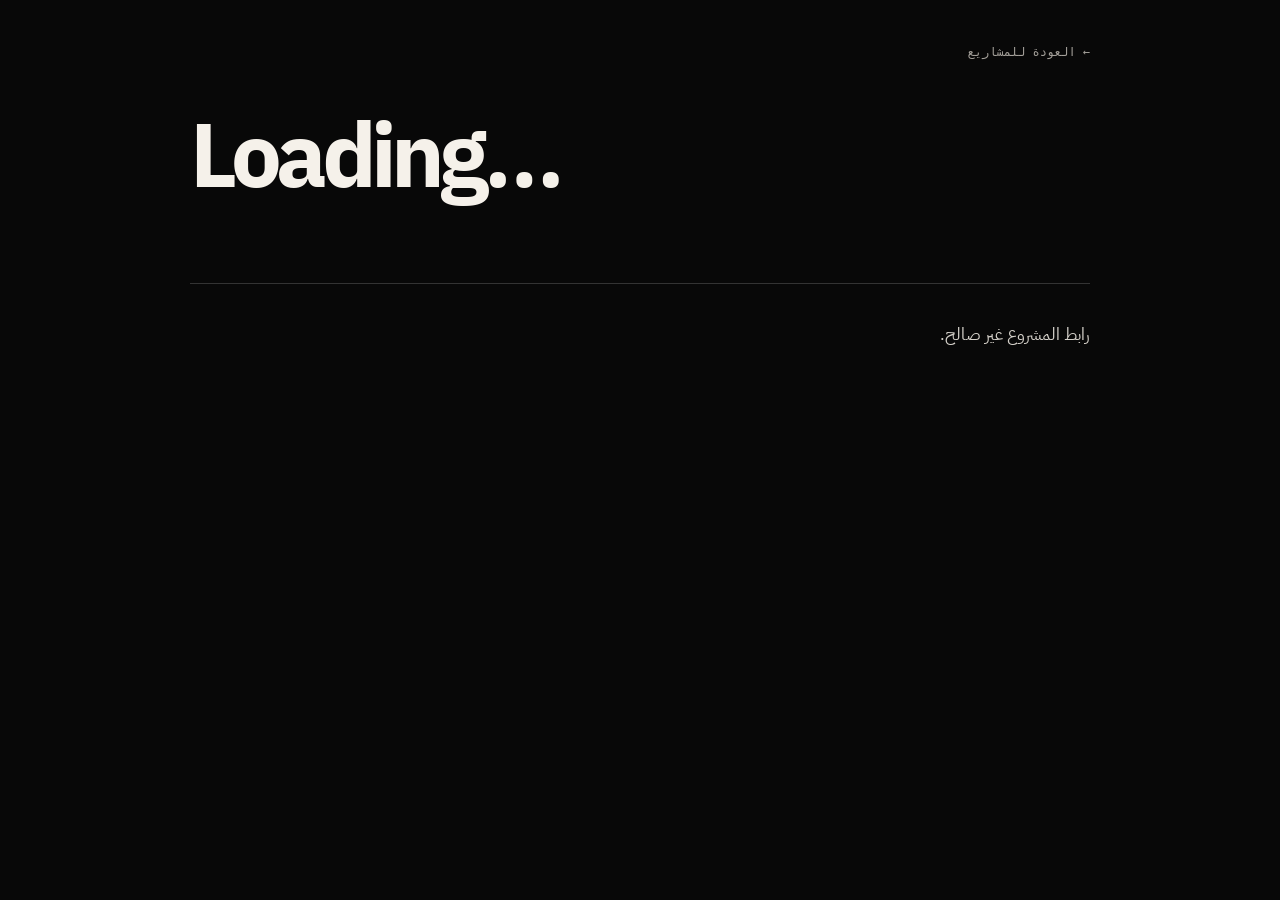
==== project.html @ 846df4c9 "Add files via upload" ====
<!doctype html>
<html lang="ar" dir="rtl">
  <head>
    <meta charset="UTF-8" />
    <meta name="viewport" content="width=device-width, initial-scale=1.0" />
    <meta name="description" content="تفاصيل مشروع برمجي" />
    <title>Project | Snono-Dev</title>
    <link rel="stylesheet" href="styles.css" />
  </head>
  <body class="project-page">
    <main class="project-view container">
      <a class="back-link" href="index.html">← <span id="back-label">العودة للمشاريع</span></a>
      <p id="project-language" class="eyebrow"></p>
      <h1 id="project-name">Loading…</h1>
      <div id="project-links" class="project-page-actions"></div>
      <article id="readme-content" class="readme-content" aria-live="polite"><p>جارِ تحميل تفاصيل المشروع...</p></article>
    </main>
    <script src="project.js"></script>
  </body>
</html>
---- styles.css ----
@import url('https://fonts.googleapis.com/css2?family=DM+Mono:wght@400;500&family=IBM+Plex+Sans+Arabic:wght@400;500;600;700&display=swap');

:root { --ink:#080808; --orange:#ff6b00; --paper:#f5f1ea; --muted:#a4a09a; --line:#333333; }
* { box-sizing:border-box; }
html { scroll-behavior:smooth; }
body { margin:0; background:var(--ink); color:var(--paper); font-family:"IBM Plex Sans Arabic",sans-serif; }
.container { width:min(1160px, calc(100% - 48px)); margin-inline:auto; }
.noise { position:fixed; inset:0; pointer-events:none; opacity:.045; z-index:10; background-image:url("data:image/svg+xml,%3Csvg viewBox='0 0 180 180' xmlns='http://www.w3.org/2000/svg'%3E%3Cfilter id='n'%3E%3CfeTurbulence type='fractalNoise' baseFrequency='.9' numOctaves='4' stitchTiles='stitch'/%3E%3C/filter%3E%3Crect width='100%25' height='100%25' filter='url(%23n)' opacity='.8'/%3E%3C/svg%3E"); }
.site-header, footer { display:flex; align-items:center; justify-content:space-between; padding-block:24px; font-family:"DM Mono",monospace; font-size:12px; direction:ltr; }
.site-header nav { display:flex; direction:rtl; gap:28px; }
#language-toggle { border:1px solid var(--paper); background:transparent; color:var(--paper); font:11px "DM Mono",monospace; padding:3px 6px; cursor:pointer; }
a { color:inherit; text-decoration:none; }
.brand { letter-spacing:.08em; font-weight:500; }.brand span { display:inline-grid; place-items:center; width:27px; height:27px; margin-inline-end:8px; background:var(--orange); color:var(--ink); border-radius:2px; }
.site-header nav a:hover, footer a:hover { text-decoration:underline; }
.hero { min-height:630px; padding-top:105px; position:relative; overflow:hidden; }
.eyebrow,.section-label { margin:0 0 19px; color:var(--muted); font:12px "DM Mono",monospace; letter-spacing:.04em; }
h1,h2,h3,p { margin-top:0; } h1 { font-size:clamp(3.1rem,7.3vw,6.7rem); line-height:.94; letter-spacing:-.065em; max-width:930px; margin-bottom:32px; font-weight:700; } h1 em { font-style:normal; color:var(--orange); }
.hero-copy { max-width:480px; color:#d4d0c9; line-height:1.9; font-size:17px; }
.hero-actions { display:flex; gap:23px; align-items:center; margin-top:32px; }.button { display:inline-flex; align-items:center; gap:24px; font-weight:600; }.button-primary { background:var(--orange); color:var(--ink); padding:14px 16px 14px 22px; }.button-primary span { font-size:22px; color:var(--ink); }.button-link { border-bottom:1px solid var(--paper); padding-bottom:3px; }
.hero-orbit { position:absolute; left:4%; bottom:34px; width:125px; height:125px; border:1px solid #555; border-radius:50%; display:grid; place-items:center; transform:rotate(-22deg); }.hero-orbit span { font:10px "DM Mono",monospace; writing-mode:vertical-rl; letter-spacing:2px; transform:rotate(190deg); }
.section-grid { display:grid; grid-template-columns:1fr 2.3fr; gap:35px; border-top:1px solid var(--line); padding-block:90px; }.section-grid h2,.projects h2,.contact h2 { font-size:clamp(2.2rem,4vw,4rem); line-height:1.08; letter-spacing:-.05em; margin-bottom:25px; }.section-grid > div > p { max-width:550px; line-height:1.95; color:#d4d0c9; font-size:17px; }.skills { display:flex; gap:9px; flex-wrap:wrap; margin-top:28px; }.skills span { border:1px solid var(--line); padding:7px 11px; font:11px "DM Mono",monospace; background:#131313; }.skills span::before { content:"/"; color:var(--orange); margin-inline-end:6px; }
.about-content p { max-width:550px; line-height:1.95; color:#d4d0c9; font-size:17px; }.about-content h3 { font-size:1.25rem; margin:25px 0 8px; color:var(--orange); }.about-content ul { padding-inline-start:20px; line-height:2; color:#d4d0c9; }
.projects { padding-block:44px 110px; }.projects-heading { display:flex; justify-content:space-between; align-items:end; margin-bottom:35px; }.projects-heading h2 { margin:0; }.projects-heading > p { margin:0; color:var(--muted); font-size:14px; }.projects-grid { display:grid; grid-template-columns:repeat(3,1fr); border-top:1px solid var(--orange); border-right:1px solid var(--line); }.project-card { min-height:308px; padding:19px; border-left:1px solid var(--line); border-bottom:1px solid var(--line); background:#111; display:flex; flex-direction:column; justify-content:space-between; transition:background .2s,transform .2s,color .2s; }.project-card:hover { background:var(--orange); color:var(--ink); transform:translateY(-4px); }.project-card:hover .project-main p,.project-card:hover .project-number,.project-card:hover .project-meta,.project-card:hover .project-service { color:var(--ink); }.project-number,.project-meta { color:var(--muted); font:11px "DM Mono",monospace; direction:ltr; }.project-top { display:flex; justify-content:space-between; direction:ltr; }.project-top a { font-size:26px; line-height:.7; }.language { font:11px "DM Mono",monospace; border:1px solid currentColor; padding:4px 7px; }.project-main h3 { font-size:26px; letter-spacing:-.04em; margin:25px 0 10px; direction:ltr; text-align:right; }.project-main p { font-size:14px; color:#d4d0c9; line-height:1.7; }.project-meta { display:flex; justify-content:space-between; gap:5px; }.loader { grid-column:1/-1; padding:50px 0; text-align:center; color:var(--muted); }.loader i { display:inline-block; width:6px;height:6px;background:var(--orange);border-radius:50%;animation:bounce .8s infinite alternate; margin:2px; }.loader i:nth-child(2){animation-delay:.15s}.loader i:nth-child(3){animation-delay:.3s}@keyframes bounce{to{transform:translateY(-7px)}}.projects-error { border:1px dashed var(--orange); color:var(--orange); padding:16px; margin-top:18px; }
.contact { background:var(--orange); color:var(--ink); padding:80px max(24px,calc((100vw - 1160px)/2)); width:100%; }.contact .section-label { color:#6b2800; }.contact h2 { font-size:clamp(3rem,6vw,5.7rem); }.email-link { display:inline-flex; gap:20px; align-items:center; color:var(--ink); font:clamp(1.2rem,2.6vw,2.1rem) "DM Mono",monospace; border-bottom:1px solid var(--ink); padding-bottom:8px; direction:ltr; }.email-link span { font-size:1.5em; } footer { color:var(--muted); border-top:1px solid var(--line); }
.repo-group-title { grid-column:1/-1; margin:34px 0 13px; font-size:17px; }.repo-group-title:first-child { margin-top:0; }
.project-actions { display:flex; gap:15px; flex-wrap:wrap; margin:12px 0; }.project-action { font-size:12px; font-weight:600; border-bottom:1px solid currentColor; padding-bottom:2px; }.project-service { color:var(--orange); }
.session-page { min-height:100vh; display:grid; place-items:center; padding:24px; background:radial-gradient(circle at 80% 10%,#321500 0,transparent 28%),var(--ink); }.session-card { width:min(100%,580px); border:1px solid var(--line); background:#111; padding:clamp(28px,6vw,56px); text-align:center; }.session-card h1 { font-size:clamp(2.6rem,6vw,4.4rem); margin-bottom:19px; }.session-copy { color:#d4d0c9; line-height:1.8; max-width:390px; margin:0 auto 28px; }.back-link { display:block; text-align:start; color:var(--muted); font:12px "DM Mono",monospace; margin-bottom:55px; }.back-link:hover { color:var(--orange); }.session-qr { display:grid; place-items:center; width:300px; height:300px; max-width:100%; margin:0 auto 19px; background:var(--paper); padding:10px; }.session-qr:empty { display:none; }.session-qr img { max-width:100%; height:auto; display:block; }.session-id { direction:ltr; overflow-wrap:anywhere; color:var(--muted); font:12px "DM Mono",monospace; margin:0 auto 27px; max-width:400px; }.session-empty { color:var(--orange); border:1px dashed var(--orange); padding:14px; line-height:1.7; }
.project-page { min-height:100vh; }.project-view { padding-block:44px 90px; max-width:900px; }.project-view > h1 { font-size:clamp(3rem,7vw,6rem); margin-bottom:24px; direction:ltr; text-align:start; }.project-page-actions { display:flex; gap:12px; flex-wrap:wrap; margin-bottom:60px; }.button-outline { border:1px solid var(--paper); padding:14px 18px; }.readme-content { border-top:1px solid var(--line); color:#d4d0c9; font-size:17px; line-height:1.9; padding-top:35px; }.readme-content h1,.readme-content h2,.readme-content h3 { color:var(--paper); margin:40px 0 13px; line-height:1.2; }.readme-content h1 { font-size:2.2rem; }.readme-content h2 { font-size:1.7rem; }.readme-content h3 { font-size:1.25rem; color:var(--orange); }.readme-content ul { padding-inline-start:24px; }.readme-content code { background:#222; color:var(--orange); padding:2px 5px; font:13px "DM Mono",monospace; }
@media (max-width:700px) { .container { width:min(100% - 32px,1160px); }.site-header nav { gap:15px; }.hero { min-height:570px; padding-top:90px; }.hero-orbit { display:none; }.section-grid { grid-template-columns:1fr; padding-block:60px; gap:5px; }.projects { padding-bottom:70px; }.projects-heading { display:block; }.projects-heading > p { margin-top:12px; }.projects-grid { grid-template-columns:1fr; }.project-card { min-height:240px; }.contact { padding-block:65px; }.site-header { padding-block:16px; } }
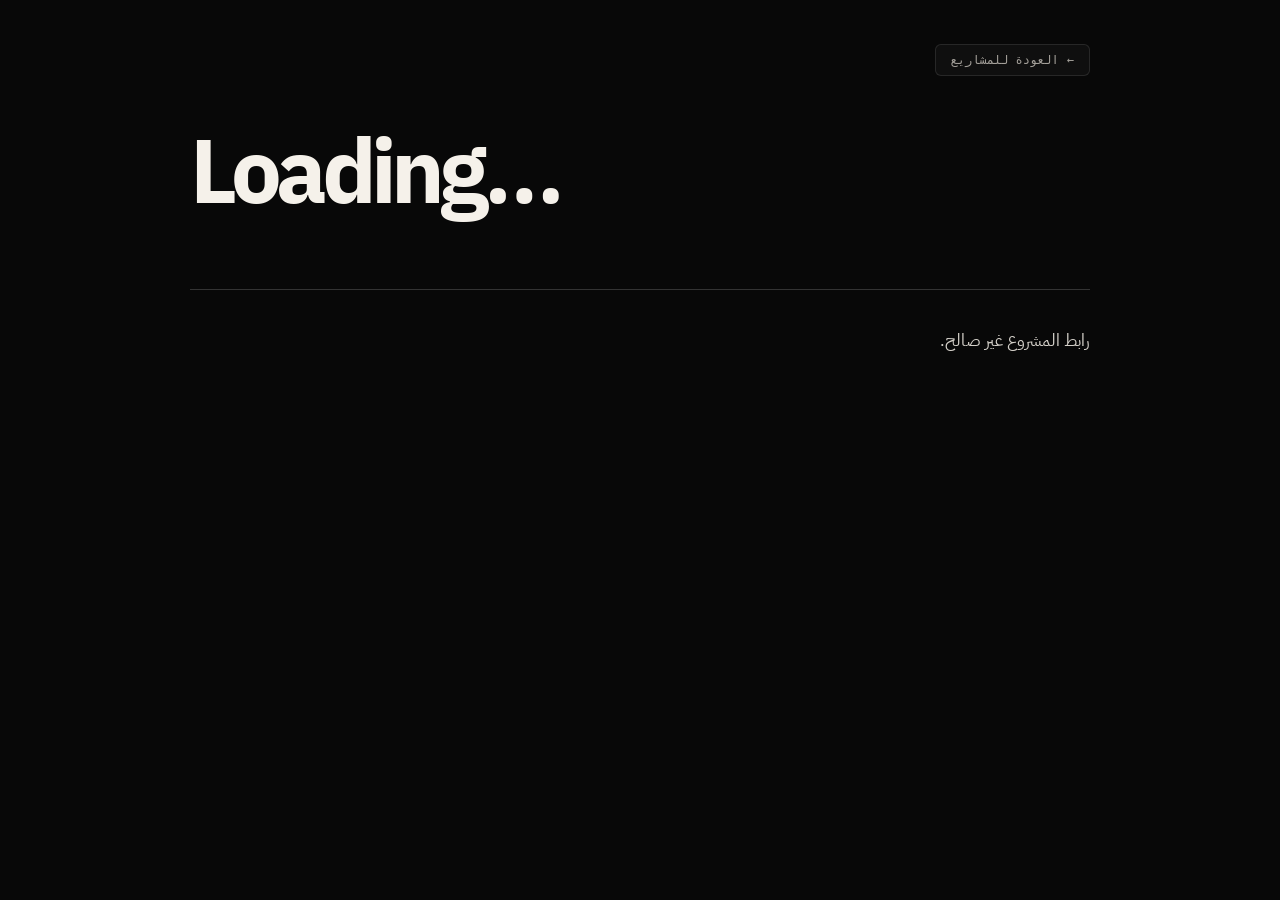
==== commit 00235a28: "Add files via upload" ====
--- a/project.html
+++ b/project.html
@@ -3,8 +3,19 @@
   <head>
     <meta charset="UTF-8" />
     <meta name="viewport" content="width=device-width, initial-scale=1.0" />
-    <meta name="description" content="تفاصيل مشروع برمجي" />
+    <meta name="description" content="تفاصيل مشروع برمجي — Snono-Dev" />
+    <meta name="author" content="Snono-Dev" />
+    <meta name="robots" content="index, follow" />
+    <meta name="theme-color" content="#ff6b00" />
+    <meta name="color-scheme" content="dark" />
     <title>Project | Snono-Dev</title>
+    <meta property="og:type" content="article" />
+    <meta property="og:site_name" content="Snono-Dev Portfolio" />
+    <meta property="og:title" content="Project | Snono-Dev" />
+    <meta property="og:description" content="تفاصيل مشروع برمجي من بورتوفوليو Snono-Dev" />
+    <meta name="twitter:card" content="summary" />
+    <meta name="twitter:title" content="Project | Snono-Dev" />
+    <meta name="twitter:description" content="تفاصيل مشروع برمجي من بورتوفوليو Snono-Dev" />
     <link rel="stylesheet" href="styles.css" />
   </head>
   <body class="project-page">
--- a/styles.css
+++ b/styles.css
@@ -7,23 +7,99 @@
 .container { width:min(1160px, calc(100% - 48px)); margin-inline:auto; }
 .noise { position:fixed; inset:0; pointer-events:none; opacity:.045; z-index:10; background-image:url("data:image/svg+xml,%3Csvg viewBox='0 0 180 180' xmlns='http://www.w3.org/2000/svg'%3E%3Cfilter id='n'%3E%3CfeTurbulence type='fractalNoise' baseFrequency='.9' numOctaves='4' stitchTiles='stitch'/%3E%3C/filter%3E%3Crect width='100%25' height='100%25' filter='url(%23n)' opacity='.8'/%3E%3C/svg%3E"); }
 .site-header, footer { display:flex; align-items:center; justify-content:space-between; padding-block:24px; font-family:"DM Mono",monospace; font-size:12px; direction:ltr; }
-.site-header nav { display:flex; direction:rtl; gap:28px; }
-#language-toggle { border:1px solid var(--paper); background:transparent; color:var(--paper); font:11px "DM Mono",monospace; padding:3px 6px; cursor:pointer; }
+.site-header nav { display:flex; direction:rtl; gap:24px; align-items:center; }
+#language-toggle { border:1px solid rgba(255,255,255,.16); background:rgba(255,255,255,.04); color:var(--paper); font:500 11px "DM Mono",monospace; padding:6px 14px; border-radius:20px; cursor:pointer; letter-spacing:.05em; transition:all .2s cubic-bezier(.16,1,.3,1); }
+#language-toggle:hover { border-color:var(--orange); color:var(--orange); background:rgba(255,107,0,.08); transform:translateY(-1px); }
 a { color:inherit; text-decoration:none; }
-.brand { letter-spacing:.08em; font-weight:500; }.brand span { display:inline-grid; place-items:center; width:27px; height:27px; margin-inline-end:8px; background:var(--orange); color:var(--ink); border-radius:2px; }
-.site-header nav a:hover, footer a:hover { text-decoration:underline; }
-.hero { min-height:630px; padding-top:105px; position:relative; overflow:hidden; }
+.brand { letter-spacing:.08em; font-weight:500; display:inline-flex; align-items:center; }
+.brand-avatar { width:28px; height:28px; border-radius:50%; border:1px solid var(--orange); object-fit:cover; margin-inline-end:10px; transition:transform .2s; }
+.brand:hover .brand-avatar { transform:scale(1.08); }
+.site-header nav a { color:var(--muted); transition:color .2s; }
+.site-header nav a:hover, footer a:hover { color:var(--orange); text-decoration:none; }
+.hero { min-height:600px; padding-top:80px; position:relative; overflow:hidden; }
 .eyebrow,.section-label { margin:0 0 19px; color:var(--muted); font:12px "DM Mono",monospace; letter-spacing:.04em; }
 h1,h2,h3,p { margin-top:0; } h1 { font-size:clamp(3.1rem,7.3vw,6.7rem); line-height:.94; letter-spacing:-.065em; max-width:930px; margin-bottom:32px; font-weight:700; } h1 em { font-style:normal; color:var(--orange); }
 .hero-copy { max-width:480px; color:#d4d0c9; line-height:1.9; font-size:17px; }
-.hero-actions { display:flex; gap:23px; align-items:center; margin-top:32px; }.button { display:inline-flex; align-items:center; gap:24px; font-weight:600; }.button-primary { background:var(--orange); color:var(--ink); padding:14px 16px 14px 22px; }.button-primary span { font-size:22px; color:var(--ink); }.button-link { border-bottom:1px solid var(--paper); padding-bottom:3px; }
-.hero-orbit { position:absolute; left:4%; bottom:34px; width:125px; height:125px; border:1px solid #555; border-radius:50%; display:grid; place-items:center; transform:rotate(-22deg); }.hero-orbit span { font:10px "DM Mono",monospace; writing-mode:vertical-rl; letter-spacing:2px; transform:rotate(190deg); }
-.section-grid { display:grid; grid-template-columns:1fr 2.3fr; gap:35px; border-top:1px solid var(--line); padding-block:90px; }.section-grid h2,.projects h2,.contact h2 { font-size:clamp(2.2rem,4vw,4rem); line-height:1.08; letter-spacing:-.05em; margin-bottom:25px; }.section-grid > div > p { max-width:550px; line-height:1.95; color:#d4d0c9; font-size:17px; }.skills { display:flex; gap:9px; flex-wrap:wrap; margin-top:28px; }.skills span { border:1px solid var(--line); padding:7px 11px; font:11px "DM Mono",monospace; background:#131313; }.skills span::before { content:"/"; color:var(--orange); margin-inline-end:6px; }
+.hero-actions { display:flex; gap:16px; align-items:center; flex-wrap:wrap; margin-top:34px; }
+.button { position:relative; display:inline-flex; align-items:center; justify-content:center; gap:10px; font-weight:600; font-family:"IBM Plex Sans Arabic",sans-serif; text-decoration:none; border-radius:8px; border:none; cursor:pointer; transition:all .25s cubic-bezier(.16,1,.3,1); user-select:none; }
+.button:active { transform:scale(.98); }
+.button-primary { background:var(--orange); color:var(--ink); padding:13px 24px; font-size:15px; box-shadow:inset 0 1px 0 rgba(255,255,255,.35),0 3px 12px rgba(255,107,0,.25); }
+.button-primary:hover { background:#ff7914; transform:translateY(-2px); box-shadow:inset 0 1px 0 rgba(255,255,255,.45),0 8px 24px rgba(255,107,0,.4); }
+.button-primary span { font-size:18px; line-height:1; transition:transform .25s cubic-bezier(.16,1,.3,1); }
+.button-primary:hover span { transform:translate(-2px,2px); }
+html[dir="ltr"] .button-primary:hover span { transform:translate(2px,2px); }
+.button-outline { background:rgba(255,255,255,.04); color:var(--paper); border:1px solid rgba(255,255,255,.16); padding:12px 22px; font-size:14px; backdrop-filter:blur(8px); }
+.button-outline:hover { background:rgba(255,255,255,.09); border-color:rgba(255,255,255,.38); color:#fff; transform:translateY(-2px); }
+.button-chat { background:#141414; color:var(--paper); border:1px solid rgba(255,255,255,.14); padding:12px 22px; font-size:14px; }
+.button-chat::before { content:""; width:7px; height:7px; background:#00d26a; border-radius:50%; box-shadow:0 0 8px #00d26a; }
+.button-chat:hover { border-color:var(--orange); color:var(--orange); transform:translateY(-2px); background:#1c1c1c; }
+.button-link { color:var(--muted); font-family:"DM Mono",monospace; font-size:13px; padding:11px 18px; border:1px solid rgba(255,255,255,.08); border-radius:8px; background:rgba(255,255,255,.02); }
+.button-link:hover { color:var(--paper); border-color:rgba(255,255,255,.24); background:rgba(255,255,255,.06); transform:translateY(-2px); }
+.section-grid { display:grid; grid-template-columns:1fr 2.3fr; gap:35px; border-top:1px solid var(--line); padding-block:90px; }.section-grid h2,.projects h2,.contact h2 { font-size:clamp(2.2rem,4vw,4rem); line-height:1.08; letter-spacing:-.05em; margin-bottom:25px; }.section-grid > div > p { max-width:550px; line-height:1.95; color:#d4d0c9; font-size:17px; }
+.skills { display:flex; gap:9px; flex-wrap:wrap; margin-top:28px; }.skills span { border:1px solid var(--line); padding:7px 11px; font:11px "DM Mono",monospace; background:#131313; border-radius:4px; }.skills span::before { content:"/"; color:var(--orange); margin-inline-end:6px; }
 .about-content p { max-width:550px; line-height:1.95; color:#d4d0c9; font-size:17px; }.about-content h3 { font-size:1.25rem; margin:25px 0 8px; color:var(--orange); }.about-content ul { padding-inline-start:20px; line-height:2; color:#d4d0c9; }
-.projects { padding-block:44px 110px; }.projects-heading { display:flex; justify-content:space-between; align-items:end; margin-bottom:35px; }.projects-heading h2 { margin:0; }.projects-heading > p { margin:0; color:var(--muted); font-size:14px; }.projects-grid { display:grid; grid-template-columns:repeat(3,1fr); border-top:1px solid var(--orange); border-right:1px solid var(--line); }.project-card { min-height:308px; padding:19px; border-left:1px solid var(--line); border-bottom:1px solid var(--line); background:#111; display:flex; flex-direction:column; justify-content:space-between; transition:background .2s,transform .2s,color .2s; }.project-card:hover { background:var(--orange); color:var(--ink); transform:translateY(-4px); }.project-card:hover .project-main p,.project-card:hover .project-number,.project-card:hover .project-meta,.project-card:hover .project-service { color:var(--ink); }.project-number,.project-meta { color:var(--muted); font:11px "DM Mono",monospace; direction:ltr; }.project-top { display:flex; justify-content:space-between; direction:ltr; }.project-top a { font-size:26px; line-height:.7; }.language { font:11px "DM Mono",monospace; border:1px solid currentColor; padding:4px 7px; }.project-main h3 { font-size:26px; letter-spacing:-.04em; margin:25px 0 10px; direction:ltr; text-align:right; }.project-main p { font-size:14px; color:#d4d0c9; line-height:1.7; }.project-meta { display:flex; justify-content:space-between; gap:5px; }.loader { grid-column:1/-1; padding:50px 0; text-align:center; color:var(--muted); }.loader i { display:inline-block; width:6px;height:6px;background:var(--orange);border-radius:50%;animation:bounce .8s infinite alternate; margin:2px; }.loader i:nth-child(2){animation-delay:.15s}.loader i:nth-child(3){animation-delay:.3s}@keyframes bounce{to{transform:translateY(-7px)}}.projects-error { border:1px dashed var(--orange); color:var(--orange); padding:16px; margin-top:18px; }
-.contact { background:var(--orange); color:var(--ink); padding:80px max(24px,calc((100vw - 1160px)/2)); width:100%; }.contact .section-label { color:#6b2800; }.contact h2 { font-size:clamp(3rem,6vw,5.7rem); }.email-link { display:inline-flex; gap:20px; align-items:center; color:var(--ink); font:clamp(1.2rem,2.6vw,2.1rem) "DM Mono",monospace; border-bottom:1px solid var(--ink); padding-bottom:8px; direction:ltr; }.email-link span { font-size:1.5em; } footer { color:var(--muted); border-top:1px solid var(--line); }
-.repo-group-title { grid-column:1/-1; margin:34px 0 13px; font-size:17px; }.repo-group-title:first-child { margin-top:0; }
-.project-actions { display:flex; gap:15px; flex-wrap:wrap; margin:12px 0; }.project-action { font-size:12px; font-weight:600; border-bottom:1px solid currentColor; padding-bottom:2px; }.project-service { color:var(--orange); }
-.session-page { min-height:100vh; display:grid; place-items:center; padding:24px; background:radial-gradient(circle at 80% 10%,#321500 0,transparent 28%),var(--ink); }.session-card { width:min(100%,580px); border:1px solid var(--line); background:#111; padding:clamp(28px,6vw,56px); text-align:center; }.session-card h1 { font-size:clamp(2.6rem,6vw,4.4rem); margin-bottom:19px; }.session-copy { color:#d4d0c9; line-height:1.8; max-width:390px; margin:0 auto 28px; }.back-link { display:block; text-align:start; color:var(--muted); font:12px "DM Mono",monospace; margin-bottom:55px; }.back-link:hover { color:var(--orange); }.session-qr { display:grid; place-items:center; width:300px; height:300px; max-width:100%; margin:0 auto 19px; background:var(--paper); padding:10px; }.session-qr:empty { display:none; }.session-qr img { max-width:100%; height:auto; display:block; }.session-id { direction:ltr; overflow-wrap:anywhere; color:var(--muted); font:12px "DM Mono",monospace; margin:0 auto 27px; max-width:400px; }.session-empty { color:var(--orange); border:1px dashed var(--orange); padding:14px; line-height:1.7; }
-.project-page { min-height:100vh; }.project-view { padding-block:44px 90px; max-width:900px; }.project-view > h1 { font-size:clamp(3rem,7vw,6rem); margin-bottom:24px; direction:ltr; text-align:start; }.project-page-actions { display:flex; gap:12px; flex-wrap:wrap; margin-bottom:60px; }.button-outline { border:1px solid var(--paper); padding:14px 18px; }.readme-content { border-top:1px solid var(--line); color:#d4d0c9; font-size:17px; line-height:1.9; padding-top:35px; }.readme-content h1,.readme-content h2,.readme-content h3 { color:var(--paper); margin:40px 0 13px; line-height:1.2; }.readme-content h1 { font-size:2.2rem; }.readme-content h2 { font-size:1.7rem; }.readme-content h3 { font-size:1.25rem; color:var(--orange); }.readme-content ul { padding-inline-start:24px; }.readme-content code { background:#222; color:var(--orange); padding:2px 5px; font:13px "DM Mono",monospace; }
-@media (max-width:700px) { .container { width:min(100% - 32px,1160px); }.site-header nav { gap:15px; }.hero { min-height:570px; padding-top:90px; }.hero-orbit { display:none; }.section-grid { grid-template-columns:1fr; padding-block:60px; gap:5px; }.projects { padding-bottom:70px; }.projects-heading { display:block; }.projects-heading > p { margin-top:12px; }.projects-grid { grid-template-columns:1fr; }.project-card { min-height:240px; }.contact { padding-block:65px; }.site-header { padding-block:16px; } }
+.projects { padding-block:44px 110px; }.projects-heading { display:flex; justify-content:space-between; align-items:end; margin-bottom:35px; }.projects-heading h2 { margin:0; }.projects-heading > p { margin:0; color:var(--muted); font-size:14px; }
+.projects-grid { display:grid; grid-template-columns:repeat(auto-fit,minmax(320px,1fr)); gap:20px; }
+.projects-featured-group { margin-bottom:20px; }
+.projects-carousel-group { margin-top:55px; }
+.carousel-header { display:flex; justify-content:space-between; align-items:center; margin-bottom:18px; }
+.carousel-header .repo-group-title { margin:0; }
+.carousel-nav { display:flex; gap:10px; }
+.carousel-arrow { width:40px; height:40px; border-radius:50%; border:1px solid rgba(255,255,255,.16); background:rgba(255,255,255,.04); color:var(--paper); display:grid; place-items:center; font-size:16px; cursor:pointer; transition:all .2s cubic-bezier(.16,1,.3,1); }
+.carousel-arrow:hover { background:var(--orange); color:var(--ink); border-color:var(--orange); transform:scale(1.08); }
+.carousel-arrow:active { transform:scale(.95); }
+.projects-horizontal-track { display:flex; gap:20px; overflow-x:auto; scroll-snap-type:x mandatory; scroll-behavior:smooth; padding-bottom:20px; -webkit-overflow-scrolling:touch; scrollbar-width:thin; scrollbar-color:var(--orange) rgba(255,255,255,.05); }
+.projects-horizontal-track::-webkit-scrollbar { height:6px; }
+.projects-horizontal-track::-webkit-scrollbar-track { background:rgba(255,255,255,.04); border-radius:4px; }
+.projects-horizontal-track::-webkit-scrollbar-thumb { background:var(--orange); border-radius:4px; }
+.projects-horizontal-track .project-card { flex:0 0 340px; min-width:300px; max-width:360px; scroll-snap-align:start; }
+.project-card { min-height:308px; padding:24px; border:1px solid var(--line); background:#111; border-radius:8px; display:flex; flex-direction:column; justify-content:space-between; transition:background .25s,transform .25s,color .25s,box-shadow .25s,border-color .25s; }
+.project-card:hover { background:var(--orange); color:var(--ink); border-color:var(--orange); transform:translateY(-4px); box-shadow:0 12px 30px rgba(255,107,0,.2); }
+.project-card:hover .project-main p,.project-card:hover .project-number,.project-card:hover .project-meta,.project-card:hover .language { color:var(--ink); }
+.project-number,.project-meta { color:var(--muted); font:11px "DM Mono",monospace; direction:ltr; }
+.project-top { display:flex; justify-content:space-between; direction:ltr; }
+.language { font:11px "DM Mono",monospace; border:1px solid currentColor; padding:4px 8px; border-radius:4px; }
+.project-main h3 { font-size:26px; letter-spacing:-.04em; margin:25px 0 10px; direction:ltr; text-align:right; }
+.project-main p { font-size:14px; color:#d4d0c9; line-height:1.7; }
+.project-meta { display:flex; justify-content:space-between; gap:5px; margin-top:8px; }
+.project-actions { display:flex; gap:9px; flex-wrap:wrap; margin:16px 0 12px; }
+.project-action { font-size:12px; font-family:"DM Mono",monospace; font-weight:500; padding:7px 13px; border-radius:6px; background:rgba(255,255,255,.05); border:1px solid rgba(255,255,255,.12); color:var(--paper); display:inline-flex; align-items:center; gap:6px; transition:all .2s cubic-bezier(.16,1,.3,1); }
+.project-action:hover { background:var(--paper); color:var(--ink); border-color:var(--paper); transform:translateY(-2px); }
+.project-service { color:var(--orange); border-color:rgba(255,107,0,.35); background:rgba(255,107,0,.08); }
+.project-service:hover { background:var(--orange); color:var(--ink); border-color:var(--orange); }
+.project-card:hover .project-action { border-color:rgba(0,0,0,.2); background:rgba(0,0,0,.1); color:var(--ink); }
+.project-card:hover .project-action:hover { background:var(--ink); color:var(--paper); border-color:var(--ink); }
+.loader { grid-column:1/-1; padding:50px 0; text-align:center; color:var(--muted); }.loader i { display:inline-block; width:6px;height:6px;background:var(--orange);border-radius:50%;animation:bounce .8s infinite alternate; margin:2px; }.loader i:nth-child(2){animation-delay:.15s}.loader i:nth-child(3){animation-delay:.3s}@keyframes bounce{to{transform:translateY(-7px)}}.projects-error { border:1px dashed var(--orange); color:var(--orange); padding:16px; margin-top:18px; border-radius:8px; }
+.contact { background:var(--orange); color:var(--ink); padding:80px max(24px,calc((100vw - 1160px)/2)); width:100%; }.contact .section-label { color:#6b2800; }.contact h2 { font-size:clamp(3rem,6vw,5.7rem); }
+.email-link { display:inline-flex; gap:16px; align-items:center; color:var(--ink); font:clamp(1.2rem,2.6vw,2.1rem) "DM Mono",monospace; border-bottom:2px solid var(--ink); padding-bottom:6px; direction:ltr; transition:all .2s ease; }
+.email-link:hover { opacity:.85; transform:translateX(-4px); }
+html[dir="ltr"] .email-link:hover { transform:translateX(4px); }
+.email-link span { font-size:1.4em; } footer { color:var(--muted); border-top:1px solid var(--line); }
+.repo-group-title { margin:0 0 16px; font-size:18px; color:var(--paper); letter-spacing:-.02em; }
+.session-page { min-height:100vh; display:grid; place-items:center; padding:24px; background:radial-gradient(circle at 80% 10%,#321500 0,transparent 28%),var(--ink); }
+.session-card { width:min(100%,580px); border:1px solid rgba(255,255,255,.1); background:#111; border-radius:12px; padding:clamp(28px,6vw,56px); text-align:center; box-shadow:0 20px 40px rgba(0,0,0,.6); }
+.session-card h1 { font-size:clamp(2.6rem,6vw,4.4rem); margin-bottom:19px; }
+.session-copy { color:#d4d0c9; line-height:1.8; max-width:390px; margin:0 auto 28px; }
+.back-link { display:inline-flex; align-items:center; gap:8px; color:var(--muted); font:12px "DM Mono",monospace; margin-bottom:36px; padding:7px 15px; background:rgba(255,255,255,.03); border:1px solid rgba(255,255,255,.1); border-radius:6px; transition:all .2s ease; }
+.back-link:hover { color:var(--orange); border-color:var(--orange); background:rgba(255,107,0,.08); transform:translateX(-4px); }
+html[dir="ltr"] .back-link:hover { transform:translateX(4px); }
+.session-qr { display:grid; place-items:center; width:300px; height:300px; max-width:100%; margin:0 auto 20px; background:var(--paper); padding:10px; border-radius:10px; box-shadow:0 8px 24px rgba(0,0,0,.4); }
+.session-qr:empty { display:none; }.session-qr img { max-width:100%; height:auto; display:block; border-radius:4px; }
+.session-id, .session_id, #session_id { direction:ltr; overflow-wrap:anywhere; color:var(--muted); font:12px "DM Mono",monospace; margin:0 auto 24px; max-width:440px; padding:12px 16px; background:rgba(255,255,255,.03); border:1px solid rgba(255,255,255,.12); border-radius:8px; transition:all .2s ease; }
+.session-id:hover { border-color:var(--orange); color:var(--paper); background:rgba(255,107,0,.04); }
+.session-empty { color:var(--orange); border:1px dashed var(--orange); padding:14px; line-height:1.7; border-radius:8px; }
+.session-actions { display:flex; justify-content:center; gap:12px; flex-wrap:wrap; margin-top:10px; }
+.session-actions .button { font-size:14px; padding:12px 22px; }
+.project-page { min-height:100vh; }
+.project-view { padding-block:44px 90px; max-width:900px; }
+.project-view > h1 { font-size:clamp(3rem,7vw,6rem); margin-bottom:24px; direction:ltr; text-align:start; }
+.project-page-actions { display:flex; gap:12px; flex-wrap:wrap; margin-bottom:50px; }
+.readme-content { border-top:1px solid var(--line); color:#d4d0c9; font-size:17px; line-height:1.9; padding-top:35px; }
+.readme-content h1,.readme-content h2,.readme-content h3 { color:var(--paper); margin:40px 0 13px; line-height:1.2; }
+.readme-content h1 { font-size:2.2rem; }.readme-content h2 { font-size:1.7rem; }.readme-content h3 { font-size:1.25rem; color:var(--orange); }
+.readme-content ul { padding-inline-start:24px; }
+.readme-content code { background:#222; color:var(--orange); padding:2px 6px; font:13px "DM Mono",monospace; border-radius:3px; }
+.readme-content pre { background:#161616; border:1px solid var(--line); padding:16px 20px; overflow-x:auto; font-family:"DM Mono",monospace; font-size:13px; line-height:1.6; border-radius:6px; margin:20px 0; direction:ltr; text-align:left; }
+.readme-content pre code { background:none; color:var(--paper); padding:0; }
+.readme-content a { color:var(--orange); text-decoration:underline; }
+@media (max-width:700px) { .container { width:min(100% - 32px,1160px); }.site-header nav { gap:15px; }.hero { min-height:570px; padding-top:90px; }.section-grid { grid-template-columns:1fr; padding-block:60px; gap:5px; }.projects { padding-bottom:70px; }.projects-heading { display:block; }.projects-heading > p { margin-top:12px; }.projects-grid { grid-template-columns:1fr; }.project-card { min-height:240px; }.contact { padding-block:65px; }.site-header { padding-block:16px; } }
